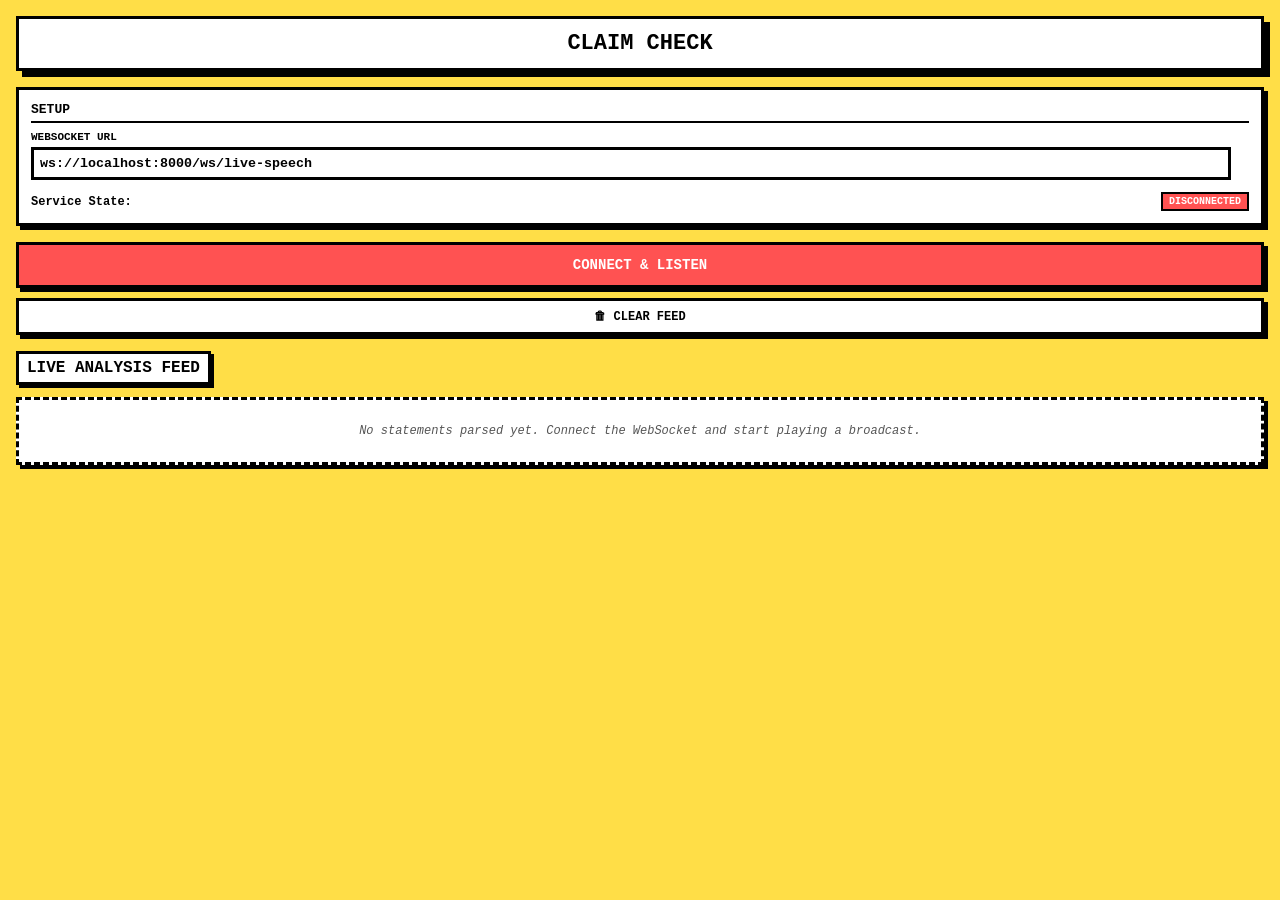
==== app/extension/sidepanel.html @ e933ec6d "feat(extension): show per-claim verdict badge inline next to claim text Each individual claim inside" ====
<!DOCTYPE html>
<html lang="en">
<head>
  <meta charset="UTF-8">
  <title>Claim Check — Consistency Side Panel</title>
  <style>
    /* ===== Base / Neobrutalist Design System ===== */
    *, *::before, *::after {
      box-sizing: border-box;
    }

    body {
      margin: 0;
      padding: 16px;
      font-family: "Courier New", Courier, monospace, sans-serif;
      background-color: #ffde47;
      color: #000000;
      min-height: 100vh;
    }

    h1 {
      font-size: 22px;
      margin: 0 0 16px 0;
      text-transform: uppercase;
      border: 3px solid #000000;
      background-color: #ffffff;
      padding: 12px;
      box-shadow: 6px 6px 0px 0px #000000;
      text-align: center;
    }

    .card {
      border: 3px solid #000000;
      background-color: #ffffff;
      padding: 12px;
      box-shadow: 4px 4px 0px 0px #000000;
      margin-bottom: 16px;
    }

    .card-title {
      font-weight: bold;
      text-transform: uppercase;
      margin-bottom: 8px;
      border-bottom: 2px solid #000000;
      padding-bottom: 4px;
      font-size: 13px;
    }

    label {
      display: block;
      font-weight: bold;
      margin-bottom: 4px;
      text-transform: uppercase;
      font-size: 11px;
    }

    input[type="text"] {
      width: calc(100% - 18px);
      padding: 6px;
      border: 3px solid #000000;
      font-family: inherit;
      font-weight: bold;
      margin-bottom: 12px;
    }

    input[type="text"]:focus {
      outline: none;
      background-color: #e6ffff;
    }

    /* ===== Buttons ===== */
    .btn {
      width: 100%;
      padding: 12px;
      font-family: inherit;
      font-weight: bold;
      text-transform: uppercase;
      cursor: pointer;
      border: 3px solid #000000;
      background-color: #ff5252;
      color: #ffffff;
      box-shadow: 4px 4px 0px 0px #000000;
      transition: all 0.1s ease;
      font-size: 14px;
      margin-bottom: 10px;
      display: block;
    }

    .btn:active {
      transform: translate(2px, 2px);
      box-shadow: 2px 2px 0px 0px #000000;
    }

    .btn.active {
      background-color: #2ed573;
      color: #ffffff;
    }

    /* 12.1.a — Secondary / Clear button */
    .btn-secondary {
      background-color: #ffffff;
      color: #000000;
      font-size: 12px;
      padding: 8px 12px;
      margin-bottom: 16px;
    }

    .btn-secondary:hover {
      background-color: #f0f0f0;
    }

    /* ===== Status bar ===== */
    .status-bar {
      display: flex;
      align-items: center;
      justify-content: space-between;
      font-size: 12px;
      font-weight: bold;
    }

    .badge {
      display: inline-block;
      padding: 2px 6px;
      border: 2px solid #000000;
      text-transform: uppercase;
      font-size: 10px;
      font-weight: bold;
    }

    .badge.connected {
      background-color: #2ed573;
      color: #ffffff;
    }

    .badge.disconnected {
      background-color: #ff5252;
      color: #ffffff;
    }

    /* ===== 12.2.e — Global Stats Bar ===== */
    .stats-bar {
      display: flex;
      gap: 6px;
      flex-wrap: wrap;
      align-items: center;
      font-size: 10px;
      font-weight: bold;
      text-transform: uppercase;
      border: 3px solid #000000;
      background-color: #000000;
      color: #ffde47;
      padding: 6px 10px;
      box-shadow: 3px 3px 0px 0px #555555;
      margin-bottom: 12px;
    }

    .stats-bar .stat-item {
      white-space: nowrap;
    }

    .stats-bar .stat-sep {
      opacity: 0.4;
    }

    .stats-bar.hidden {
      display: none;
    }

    /* ===== Live Feed ===== */
    .feed-container {
      margin-top: 4px;
    }

    .feed-header {
      display: flex;
      align-items: center;
      justify-content: space-between;
      margin-bottom: 12px;
    }

    .feed-title {
      font-size: 16px;
      font-weight: bold;
      text-transform: uppercase;
      border: 3px solid #000000;
      background-color: #ffffff;
      padding: 5px 8px;
      box-shadow: 3px 3px 0px 0px #000000;
    }

    /* ===== Log Item Shell ===== */
    .log-item {
      border: 3px solid #000000;
      background-color: #ffffff;
      padding: 12px;
      margin-bottom: 14px;
      box-shadow: 4px 4px 0px 0px #000000;
      position: relative;
    }

    .log-header {
      display: flex;
      justify-content: space-between;
      align-items: flex-start;
      margin-bottom: 8px;
    }

    .log-timestamp {
      font-size: 9px;
      color: #555555;
      font-weight: bold;
      font-family: "Courier New", monospace;
      white-space: nowrap;
      margin-left: 8px;
      flex-shrink: 0;
    }

    .log-sentence {
      font-size: 12px;
      line-height: 1.5;
      font-weight: bold;
      margin-bottom: 8px;
    }

    /* ===== 12.2.a — Verdict Card Components ===== */

    /* Verdict badge (top-right pill) */
    .verdict-badge {
      display: inline-flex;
      align-items: center;
      gap: 4px;
      padding: 3px 8px;
      border: 2px solid #000000;
      font-size: 9px;
      font-weight: bold;
      text-transform: uppercase;
      letter-spacing: 0.05em;
      flex-shrink: 0;
    }

    .verdict-badge.consistent {
      background-color: #2ed573;
      color: #ffffff;
    }

    .verdict-badge.contradiction {
      background-color: #ff5252;
      color: #ffffff;
    }

    .verdict-badge.neutral {
      background-color: #f1f2f6;
      color: #333333;
    }

    .verdict-badge.unverified {
      background-color: #ffa502;
      color: #ffffff;
    }

    /* 12.2.c — Analyzing pulsing badge */
    .verdict-badge.analyzing {
      background-color: #747d8c;
      color: #ffffff;
      animation: pulse-opacity 1.2s ease-in-out infinite;
    }

    @keyframes pulse-opacity {
      0%, 100% { opacity: 1; }
      50%       { opacity: 0.45; }
    }

    /* Topic tag */
    .topic-tag {
      display: inline-block;
      padding: 1px 6px;
      border: 2px solid #000000;
      font-size: 9px;
      font-weight: bold;
      text-transform: uppercase;
      background-color: #ffde47;
      color: #000000;
      margin-bottom: 8px;
    }

    /* Verdict report block */
    .verdict-report {
      margin-top: 8px;
      border-top: 2px dashed #000000;
      padding-top: 8px;
    }

    /* Inline claim text + per-claim badge row */
    .claim-row {
      display: flex;
      align-items: flex-start;
      justify-content: space-between;
      gap: 8px;
      margin-top: 4px;
      margin-bottom: 2px;
    }

    .claim-text {
      font-size: 11px;
      font-weight: bold;
      flex: 1;
      line-height: 1.4;
    }

    /* Smaller badge variant used per-claim inside a report block */
    .claim-verdict-badge {
      display: inline-flex;
      align-items: center;
      gap: 3px;
      padding: 2px 6px;
      border: 2px solid #000000;
      font-size: 8px;
      font-weight: bold;
      text-transform: uppercase;
      letter-spacing: 0.04em;
      white-space: nowrap;
      flex-shrink: 0;
    }

    .claim-verdict-badge.consistent   { background-color: #2ed573; color: #ffffff; }
    .claim-verdict-badge.contradiction { background-color: #ff5252; color: #ffffff; }
    .claim-verdict-badge.neutral       { background-color: #f1f2f6; color: #333333; }
    .claim-verdict-badge.unverified    { background-color: #ffa502; color: #ffffff; }

    /* Collapsible historical comparison (12.2.a) */
    .historical-block {
      margin-top: 6px;
    }

    .historical-block summary {
      cursor: pointer;
      font-size: 10px;
      font-weight: bold;
      text-transform: uppercase;
      user-select: none;
      color: #333333;
      list-style: none;
      display: flex;
      align-items: center;
      gap: 4px;
    }

    .historical-block summary::-webkit-details-marker { display: none; }

    .historical-block summary::before {
      content: "▶";
      font-size: 8px;
      transition: transform 0.15s ease;
    }

    .historical-block[open] summary::before {
      transform: rotate(90deg);
    }

    .historical-quote {
      margin: 6px 0 0 0;
      padding: 6px 10px;
      border-left: 4px solid #000000;
      background-color: #f8f8f8;
      font-size: 11px;
      font-style: italic;
      line-height: 1.4;
    }

    /* Numeric diff badge (12.2.a) */
    .diff-badge {
      display: inline-block;
      padding: 2px 6px;
      border: 2px solid #000000;
      font-size: 10px;
      font-weight: bold;
      font-family: "Courier New", monospace;
      margin-top: 6px;
    }

    .diff-badge.positive {
      background-color: #ff5252;
      color: #ffffff;
    }

    .diff-badge.negative {
      background-color: #2ed573;
      color: #ffffff;
    }

    .diff-badge.neutral-diff {
      background-color: #f1f2f6;
      color: #333333;
    }

    /* Explanation text */
    .log-explanation {
      margin-top: 6px;
      font-size: 11px;
      font-style: italic;
      color: #333333;
      line-height: 1.4;
      border-top: 1px dotted #999999;
      padding-top: 4px;
    }

    /* Empty state */
    .empty-state {
      text-align: center;
      padding: 24px;
      border: 3px dashed #000000;
      background-color: #ffffff;
      color: #555555;
      font-style: italic;
      font-size: 12px;
      box-shadow: 4px 4px 0px 0px #000000;
    }

    /* ===== 12.1.d — Snackbar ===== */
    .snackbar {
      position: fixed;
      bottom: 20px;
      left: 50%;
      transform: translateX(-50%) translateY(80px);
      background-color: #000000;
      color: #ffffff;
      font-family: "Courier New", monospace;
      font-size: 11px;
      font-weight: bold;
      padding: 10px 16px;
      border: 2px solid #ffffff;
      box-shadow: 4px 4px 0px 0px #555555;
      display: flex;
      align-items: center;
      gap: 14px;
      white-space: nowrap;
      z-index: 9999;
      transition: transform 0.2s ease;
      pointer-events: none;
    }

    .snackbar.visible {
      transform: translateX(-50%) translateY(0);
      pointer-events: auto;
    }

    .snackbar-undo {
      background: none;
      border: none;
      color: #ffde47;
      font-family: "Courier New", monospace;
      font-size: 11px;
      font-weight: bold;
      text-transform: uppercase;
      cursor: pointer;
      text-decoration: underline;
      padding: 0;
    }
  </style>
</head>
<body>
  <h1>Claim Check</h1>

  <div class="card">
    <div class="card-title">Setup</div>
    <label for="ws-url">WebSocket URL</label>
    <input type="text" id="ws-url" value="ws://localhost:8000/ws/live-speech">

    <div class="status-bar">
      <span>Service State:</span>
      <span id="status-badge" class="badge disconnected">Disconnected</span>
    </div>
  </div>

  <button id="toggle-btn" class="btn">Connect &amp; Listen</button>

  <!-- 12.1.a — Clear Feed button, secondary neobrutalist style -->
  <button id="clear-btn" class="btn btn-secondary">🗑 Clear Feed</button>

  <div class="feed-container">
    <div class="feed-header">
      <div class="feed-title">Live Analysis Feed</div>
    </div>

    <!-- 12.2.e — Global Stats Bar -->
    <div id="stats-bar" class="stats-bar hidden">
      <span class="stat-item" id="stat-sentences">0 sentences</span>
      <span class="stat-sep">|</span>
      <span class="stat-item" id="stat-contradictions">0 contradictions</span>
      <span class="stat-sep">|</span>
      <span class="stat-item" id="stat-consistent">0 consistent</span>
      <span class="stat-sep">|</span>
      <span class="stat-item" id="stat-unverified">0 unverified</span>
    </div>

    <div id="feed-list">
      <div class="empty-state">No statements parsed yet. Connect the WebSocket and start playing a broadcast.</div>
    </div>
  </div>

  <!-- 12.1.d — Snackbar (hidden by default) -->
  <div id="snackbar" class="snackbar" role="status" aria-live="polite">
    <span>Feed cleared.</span>
    <button id="snackbar-undo" class="snackbar-undo">Undo</button>
  </div>

  <script src="sidepanel.js"></script>
</body>
</html>
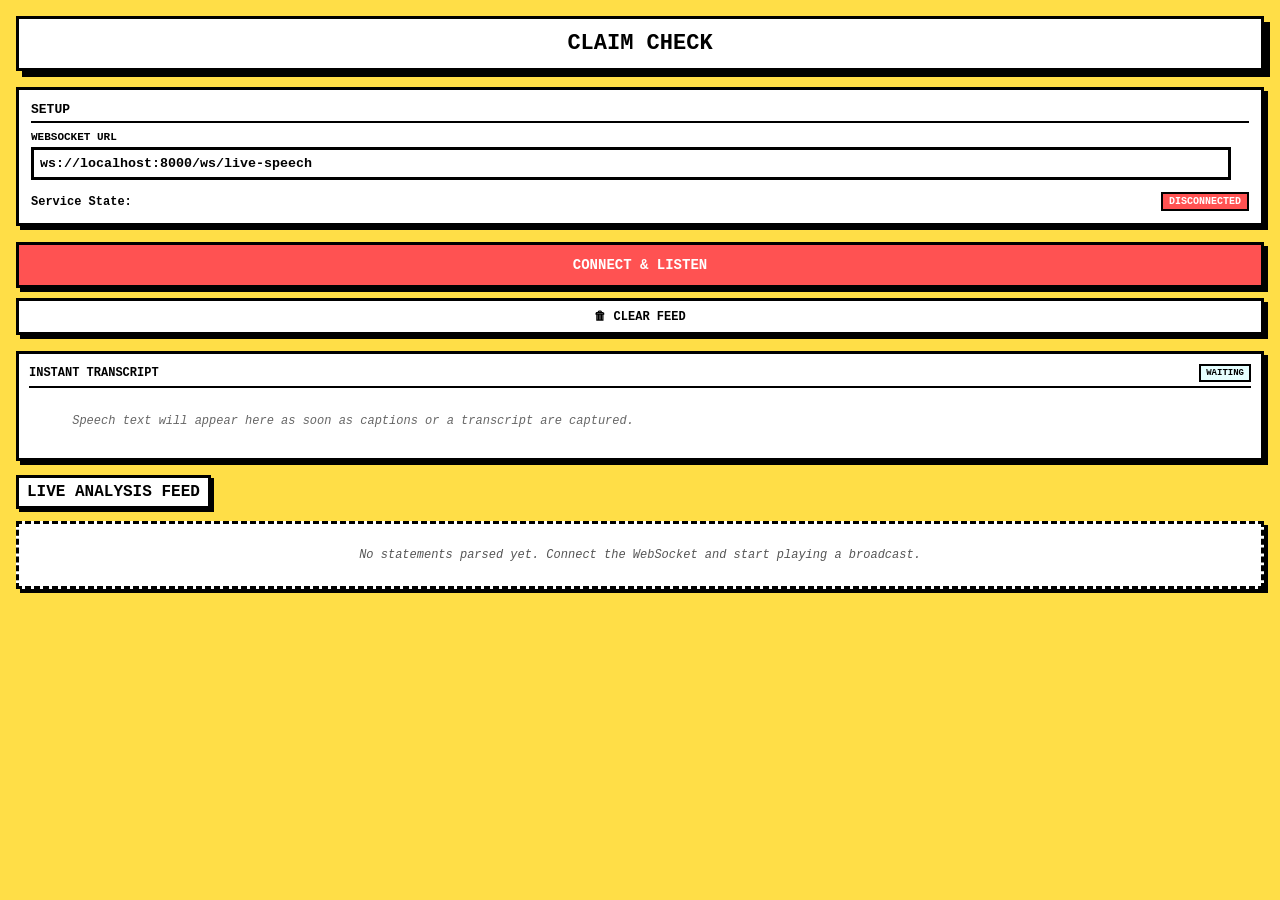
==== commit 3b00a0af: "Fix live transcript and instant claim flags" ====
--- a/app/extension/sidepanel.html
+++ b/app/extension/sidepanel.html
@@ -37,6 +37,28 @@
       margin-bottom: 16px;
     }
 
+    .verdict-report {
+      background-color: #ffffff;
+      padding: 12px;
+      border: 1px solid #e0e0e0;
+      border-radius: 4px;
+      margin-top: 12px;
+    }
+
+    /* ===== Speaker Badge ===== */
+    .speaker-badge {
+      display: inline-block;
+      font-size: 10px;
+      font-weight: bold;
+      padding: 2px 6px;
+      border-radius: 4px;
+      margin-top: 6px;
+      color: #000;
+    }
+    .speaker-high { background-color: #d4edda; border: 1px solid #c3e6cb; }
+    .speaker-medium { background-color: #fff3cd; border: 1px solid #ffeeba; }
+    .speaker-low { background-color: #f8d7da; border: 1px solid #f5c6cb; }
+
     .card-title {
       font-weight: bold;
       text-transform: uppercase;
@@ -253,10 +275,30 @@
       color: #333333;
     }
 
-    .verdict-badge.unverified {
-      background-color: #ffa502;
-      color: #ffffff;
-    }
+    /* Added to DB — first time a topic is recorded */
+    .verdict-badge.added {
+      background-color: #1e90ff;
+      color: #ffffff;
+    }
+
+    /* Skipped (low confidence) */
+    .verdict-badge.skipped {
+      background-color: #a4b0be;
+      color: #ffffff;
+    }
+
+    /* Not a valid claim */
+    .verdict-badge.no-claim {
+      background-color: #f1f2f6;
+      color: #555555;
+    }
+
+    /* Processing error (backend exception) */
+    .verdict-badge.error {
+      background-color: #ff6b35;
+      color: #ffffff;
+    }
+
 
     /* 12.2.c — Analyzing pulsing badge */
     .verdict-badge.analyzing {
@@ -325,7 +367,8 @@
     .claim-verdict-badge.consistent   { background-color: #2ed573; color: #ffffff; }
     .claim-verdict-badge.contradiction { background-color: #ff5252; color: #ffffff; }
     .claim-verdict-badge.neutral       { background-color: #f1f2f6; color: #333333; }
-    .claim-verdict-badge.unverified    { background-color: #ffa502; color: #ffffff; }
+    .claim-verdict-badge.added         { background-color: #1e90ff; color: #ffffff; }
+    .claim-verdict-badge.skipped       { background-color: #a4b0be; color: #ffffff; }
 
     /* Collapsible historical comparison (12.2.a) */
     .historical-block {
@@ -402,6 +445,45 @@
       line-height: 1.4;
       border-top: 1px dotted #999999;
       padding-top: 4px;
+    }
+
+    /* Inconsistency reason box — shown prominently for contradictions */
+    .inconsistency-reason {
+      margin-top: 8px;
+      padding: 7px 10px;
+      background-color: #fff0f0;
+      border-left: 4px solid #ff5252;
+      border: 2px solid #ff5252;
+      font-size: 11px;
+      line-height: 1.4;
+      color: #2d0000;
+    }
+
+    .inconsistency-label {
+      font-weight: bold;
+      text-transform: uppercase;
+      font-size: 9px;
+      letter-spacing: 0.06em;
+      color: #cc0000;
+      margin-right: 4px;
+    }
+
+    /* "Added to DB" info note */
+    .added-note {
+      margin-top: 6px;
+      font-size: 11px;
+      color: #1a4f8a;
+      padding: 4px 8px;
+      background-color: #e8f4ff;
+      border-left: 3px solid #1e90ff;
+    }
+
+    /* "No prior record" info note */
+    .no-prior-note {
+      margin-top: 6px;
+      font-size: 11px;
+      color: #555555;
+      font-style: italic;
     }
 
     /* Empty state */
@@ -456,6 +538,82 @@
       text-decoration: underline;
       padding: 0;
     }
+
+    /* ===== 11.2.e — Transcript Mode Badge ===== */
+    .transcript-badge {
+      display: flex;
+      align-items: center;
+      gap: 6px;
+      padding: 8px 12px;
+      border: 3px solid #000000;
+      background-color: #ffffff;
+      box-shadow: 4px 4px 0px 0px #000000;
+      font-family: "Courier New", monospace;
+      font-size: 12px;
+      font-weight: bold;
+      text-transform: uppercase;
+      margin-bottom: 12px;
+      letter-spacing: 0.03em;
+    }
+
+    .transcript-badge::before {
+      content: "📄";
+      font-size: 14px;
+    }
+
+    .transcript-badge.hidden {
+      display: none;
+    }
+
+    .live-transcript {
+      border: 3px solid #000000;
+      background-color: #ffffff;
+      padding: 10px;
+      box-shadow: 4px 4px 0px 0px #000000;
+      margin-bottom: 14px;
+    }
+
+    .live-transcript-header {
+      display: flex;
+      align-items: center;
+      justify-content: space-between;
+      gap: 8px;
+      margin-bottom: 8px;
+      border-bottom: 2px solid #000000;
+      padding-bottom: 4px;
+    }
+
+    .live-transcript-title {
+      font-size: 12px;
+      font-weight: bold;
+      text-transform: uppercase;
+    }
+
+    .live-transcript-source {
+      font-size: 9px;
+      font-weight: bold;
+      text-transform: uppercase;
+      background-color: #e6ffff;
+      border: 2px solid #000000;
+      padding: 2px 5px;
+      white-space: nowrap;
+    }
+
+    .live-transcript-text {
+      max-height: 138px;
+      overflow-y: auto;
+      font-size: 12px;
+      line-height: 1.45;
+      font-weight: bold;
+      white-space: pre-wrap;
+      overflow-wrap: anywhere;
+    }
+
+    .live-transcript-text.empty {
+      color: #666666;
+      font-style: italic;
+      font-weight: normal;
+    }
   </style>
 </head>
 <body>
@@ -477,6 +635,21 @@
   <!-- 12.1.a — Clear Feed button, secondary neobrutalist style -->
   <button id="clear-btn" class="btn btn-secondary">🗑 Clear Feed</button>
 
+  <!-- 11.2.e — Transcript Mode Badge (hidden by default, shown when transcript is active) -->
+  <div id="transcript-mode-badge" class="transcript-badge hidden" role="status">
+    Using Pre-built Transcript
+  </div>
+
+  <div class="live-transcript" aria-live="polite">
+    <div class="live-transcript-header">
+      <div class="live-transcript-title">Instant Transcript</div>
+      <div id="live-transcript-source" class="live-transcript-source">Waiting</div>
+    </div>
+    <div id="live-transcript-text" class="live-transcript-text empty">
+      Speech text will appear here as soon as captions or a transcript are captured.
+    </div>
+  </div>
+
   <div class="feed-container">
     <div class="feed-header">
       <div class="feed-title">Live Analysis Feed</div>
@@ -486,11 +659,11 @@
     <div id="stats-bar" class="stats-bar hidden">
       <span class="stat-item" id="stat-sentences">0 sentences</span>
       <span class="stat-sep">|</span>
-      <span class="stat-item" id="stat-contradictions">0 contradictions</span>
+      <span class="stat-item" id="stat-contradictions">0 inconsistent</span>
       <span class="stat-sep">|</span>
       <span class="stat-item" id="stat-consistent">0 consistent</span>
       <span class="stat-sep">|</span>
-      <span class="stat-item" id="stat-unverified">0 unverified</span>
+      <span class="stat-item" id="stat-unverified">0 added to db</span>
     </div>
 
     <div id="feed-list">
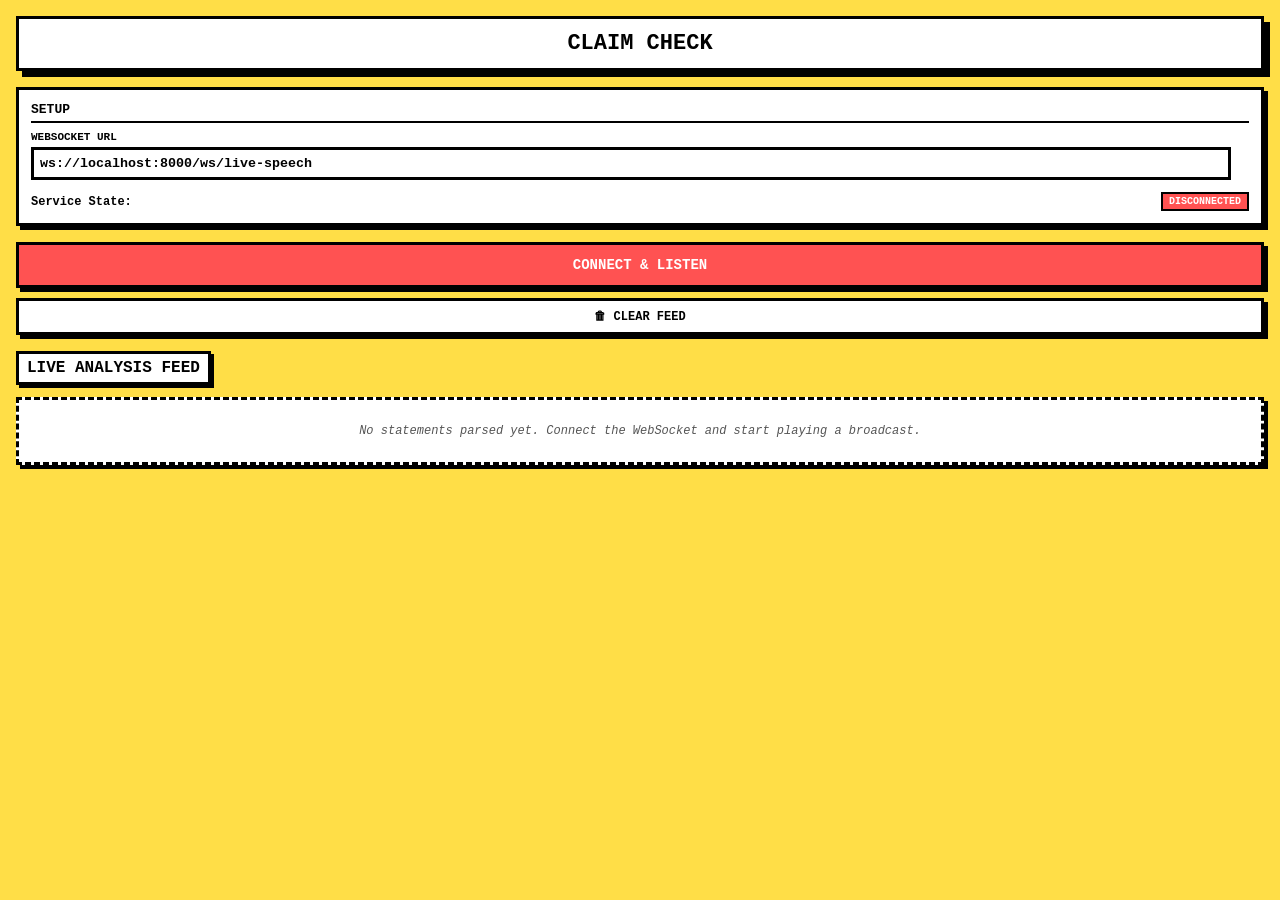
==== commit 6371cde1: "Propagate API rate limits and cooldown time to the sidepanel UI" ====
--- a/app/extension/sidepanel.html
+++ b/app/extension/sidepanel.html
@@ -307,6 +307,12 @@
       animation: pulse-opacity 1.2s ease-in-out infinite;
     }
 
+    .verdict-badge.rate-limit {
+      background-color: #ff9f43;
+      color: #ffffff;
+      animation: pulse-opacity 1.2s ease-in-out infinite;
+    }
+
     @keyframes pulse-opacity {
       0%, 100% { opacity: 1; }
       50%       { opacity: 0.45; }
@@ -564,56 +570,6 @@
     .transcript-badge.hidden {
       display: none;
     }
-
-    .live-transcript {
-      border: 3px solid #000000;
-      background-color: #ffffff;
-      padding: 10px;
-      box-shadow: 4px 4px 0px 0px #000000;
-      margin-bottom: 14px;
-    }
-
-    .live-transcript-header {
-      display: flex;
-      align-items: center;
-      justify-content: space-between;
-      gap: 8px;
-      margin-bottom: 8px;
-      border-bottom: 2px solid #000000;
-      padding-bottom: 4px;
-    }
-
-    .live-transcript-title {
-      font-size: 12px;
-      font-weight: bold;
-      text-transform: uppercase;
-    }
-
-    .live-transcript-source {
-      font-size: 9px;
-      font-weight: bold;
-      text-transform: uppercase;
-      background-color: #e6ffff;
-      border: 2px solid #000000;
-      padding: 2px 5px;
-      white-space: nowrap;
-    }
-
-    .live-transcript-text {
-      max-height: 138px;
-      overflow-y: auto;
-      font-size: 12px;
-      line-height: 1.45;
-      font-weight: bold;
-      white-space: pre-wrap;
-      overflow-wrap: anywhere;
-    }
-
-    .live-transcript-text.empty {
-      color: #666666;
-      font-style: italic;
-      font-weight: normal;
-    }
   </style>
 </head>
 <body>
@@ -638,16 +594,6 @@
   <!-- 11.2.e — Transcript Mode Badge (hidden by default, shown when transcript is active) -->
   <div id="transcript-mode-badge" class="transcript-badge hidden" role="status">
     Using Pre-built Transcript
-  </div>
-
-  <div class="live-transcript" aria-live="polite">
-    <div class="live-transcript-header">
-      <div class="live-transcript-title">Instant Transcript</div>
-      <div id="live-transcript-source" class="live-transcript-source">Waiting</div>
-    </div>
-    <div id="live-transcript-text" class="live-transcript-text empty">
-      Speech text will appear here as soon as captions or a transcript are captured.
-    </div>
   </div>
 
   <div class="feed-container">
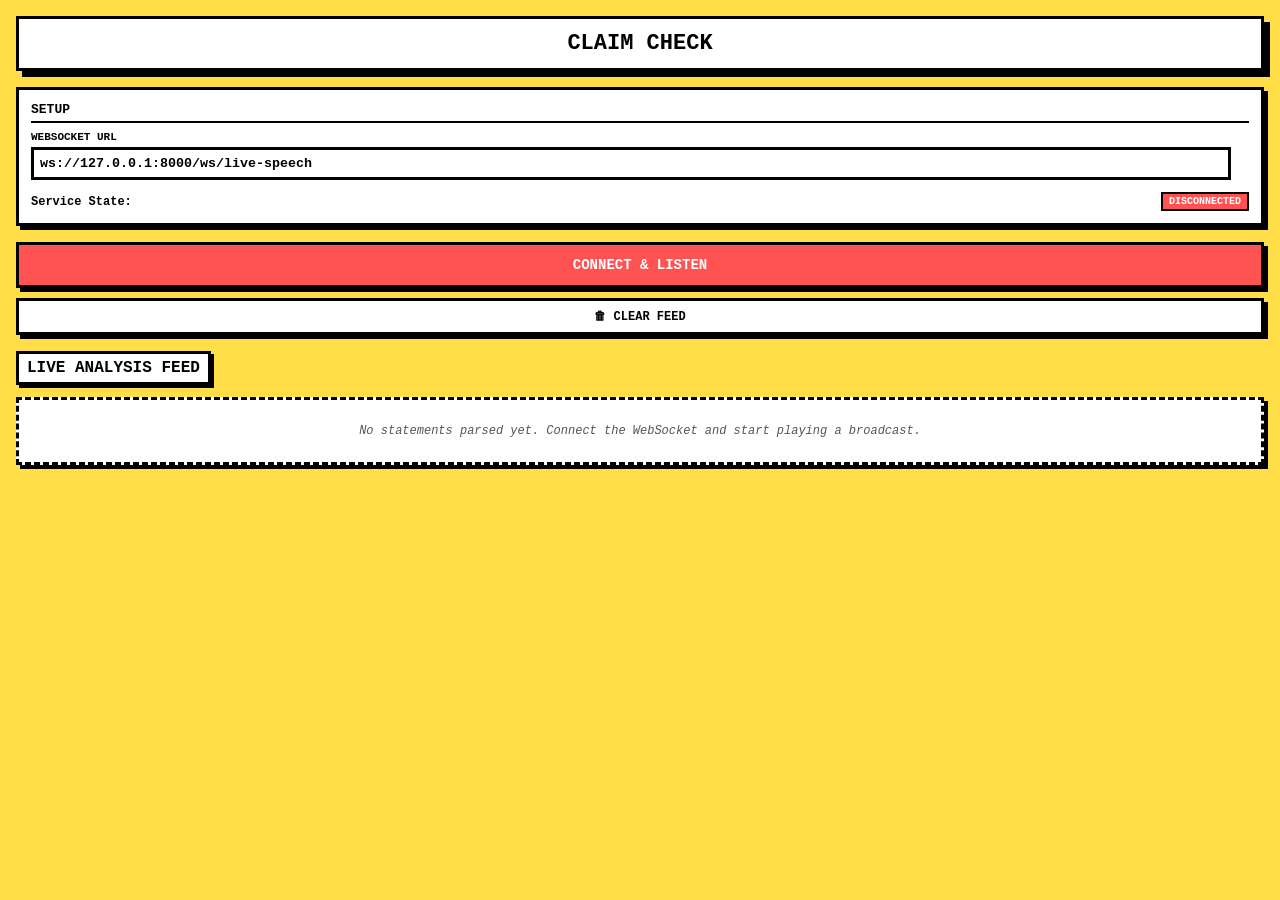
==== commit acf19df9: "Use 127.0.0.1 for default WebSocket URL" ====
--- a/app/extension/sidepanel.html
+++ b/app/extension/sidepanel.html
@@ -578,7 +578,7 @@
   <div class="card">
     <div class="card-title">Setup</div>
     <label for="ws-url">WebSocket URL</label>
-    <input type="text" id="ws-url" value="ws://localhost:8000/ws/live-speech">
+    <input type="text" id="ws-url" value="ws://127.0.0.1:8000/ws/live-speech">
 
     <div class="status-bar">
       <span>Service State:</span>
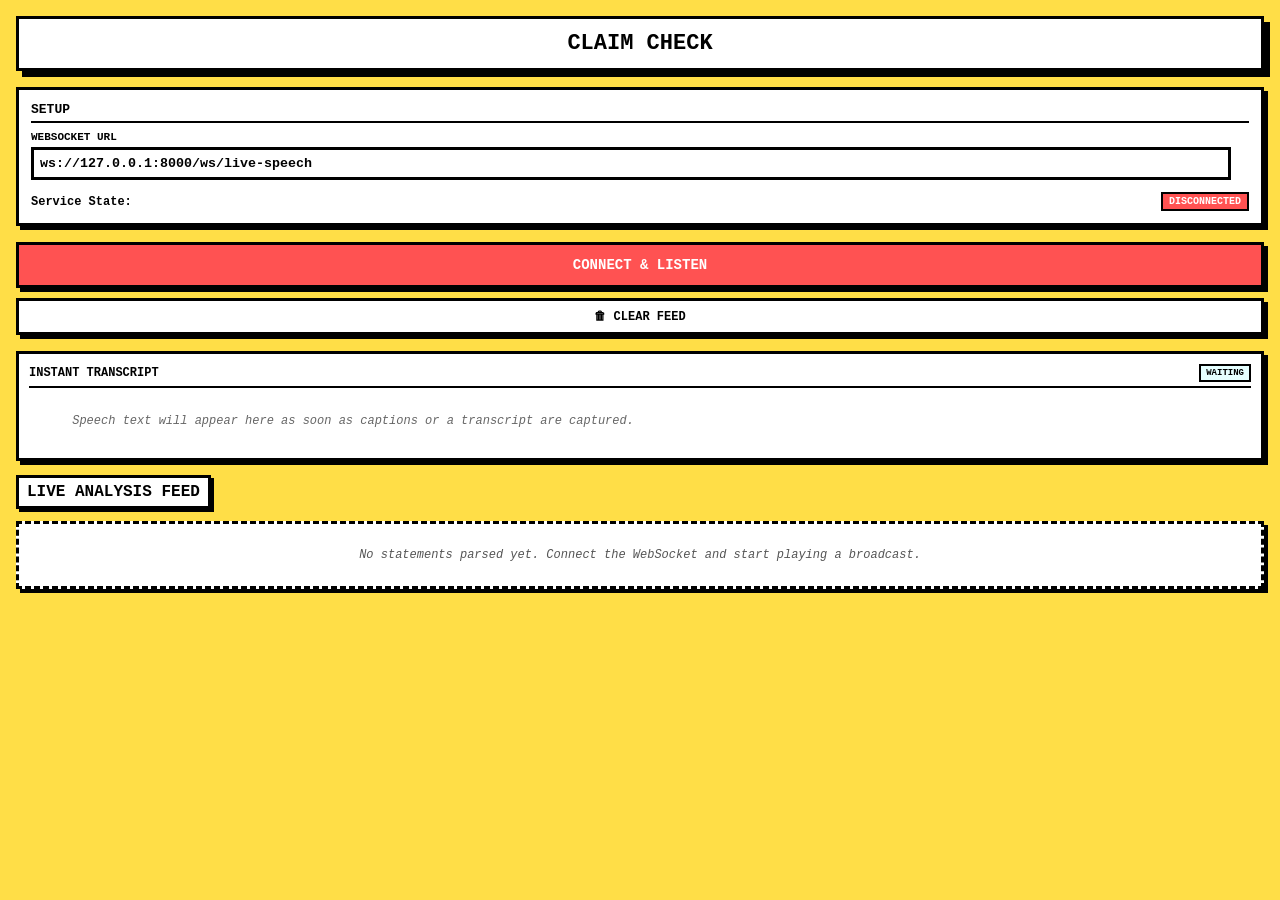
==== commit 9e5ad0c0: "Merge remote-tracking branch 'origin/main' into feature/parallelize-claim-validation" ====
--- a/app/extension/sidepanel.html
+++ b/app/extension/sidepanel.html
@@ -570,6 +570,56 @@
     .transcript-badge.hidden {
       display: none;
     }
+
+    .live-transcript {
+      border: 3px solid #000000;
+      background-color: #ffffff;
+      padding: 10px;
+      box-shadow: 4px 4px 0px 0px #000000;
+      margin-bottom: 14px;
+    }
+
+    .live-transcript-header {
+      display: flex;
+      align-items: center;
+      justify-content: space-between;
+      gap: 8px;
+      margin-bottom: 8px;
+      border-bottom: 2px solid #000000;
+      padding-bottom: 4px;
+    }
+
+    .live-transcript-title {
+      font-size: 12px;
+      font-weight: bold;
+      text-transform: uppercase;
+    }
+
+    .live-transcript-source {
+      font-size: 9px;
+      font-weight: bold;
+      text-transform: uppercase;
+      background-color: #e6ffff;
+      border: 2px solid #000000;
+      padding: 2px 5px;
+      white-space: nowrap;
+    }
+
+    .live-transcript-text {
+      max-height: 138px;
+      overflow-y: auto;
+      font-size: 12px;
+      line-height: 1.45;
+      font-weight: bold;
+      white-space: pre-wrap;
+      overflow-wrap: anywhere;
+    }
+
+    .live-transcript-text.empty {
+      color: #666666;
+      font-style: italic;
+      font-weight: normal;
+    }
   </style>
 </head>
 <body>
@@ -594,6 +644,16 @@
   <!-- 11.2.e — Transcript Mode Badge (hidden by default, shown when transcript is active) -->
   <div id="transcript-mode-badge" class="transcript-badge hidden" role="status">
     Using Pre-built Transcript
+  </div>
+
+  <div class="live-transcript" aria-live="polite">
+    <div class="live-transcript-header">
+      <div class="live-transcript-title">Instant Transcript</div>
+      <div id="live-transcript-source" class="live-transcript-source">Waiting</div>
+    </div>
+    <div id="live-transcript-text" class="live-transcript-text empty">
+      Speech text will appear here as soon as captions or a transcript are captured.
+    </div>
   </div>
 
   <div class="feed-container">
